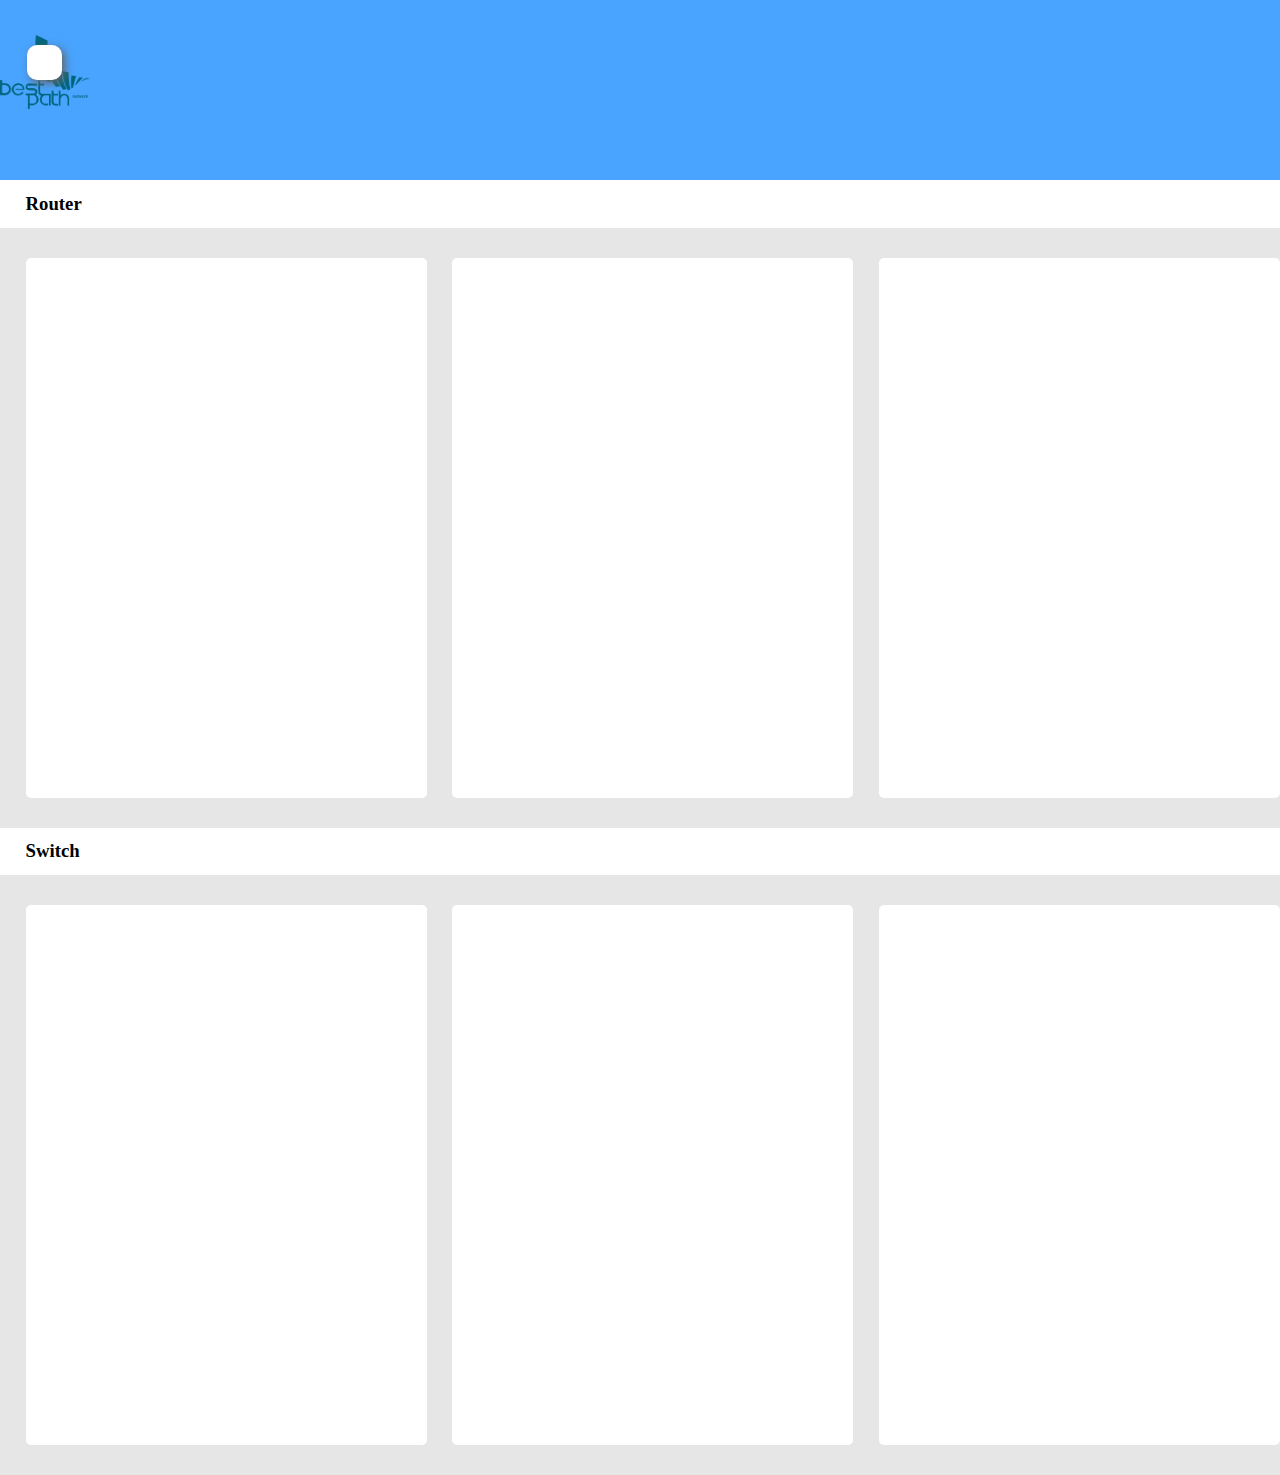
==== web inventory 2/bpn-main.html @ b63c3c87 "add inventory web" ====
<!DOCTYPE html>
<html>
    <head>
        <meta charset="utf-8">
        <meta name="viewport" content="width=device-width, initial-scale=1">
        <link rel="stylesheet" href="css/bpn-style.css">
    </head>
    <body>
<!-- side navigation ======================================================= -->
        <div class="sidenav sembunyi">
            <div class="close">
                <div class="tombol-close" onclick="gone()"></div>
            </div>
            <a href="#" class="goto pwd">Home</a>
            <a href="#" class="goto">Add/Delete</a>
            <a href="#" class="goto">Detail</a>
        </div>
<!-- ======================================================================== -->
<!-- tampilan utama ========================================================= -->
        <div class="main">
        <header class="nav">
            <div class="tombol-close show" onclick="show()"></div>
            <div class="logo">
                <img src="pic/logo-bpn.png" alt="logo" width="100%" class="logo">
                <div class="box"></div>
            </div>
        </header>
        <h3 class="nama-slide">Router</h3>
        <div class="slide">
            <div class="card">

            </div>
            <div class="card">

            </div>
            <div class="card">

            </div>
        </div>
        <h3 class="nama-slide">Switch</h3>
        <div class="slide">
            <div class="card">

            </div>
            <div class="card">

            </div>
            <div class="card">

            </div>
        </div>
        </div>
<!-- end of div tampilan utama ========================================== -->
        <script src="js/bpn-script.js"></script>
        <script src="js/database.js"></script>
    </body>
</html>
---- web inventory 2/css/bpn-style.css ----
/* Extra small devices (phones, 600px and down) */
@media only screen and (max-width: 600px) {
    .sidenav{
        width: 70%;
        box-shadow: 15px 0 20px 0 rgba(70, 70, 70, 0.5);
    }
    .main{margin-left: 0;width: 100%;}
    .nama-slide{margin: 3% 0 3% 0;}
    .nav{height: 20vh;}
    .separate{margin-left: 0;}
}
 
/* Small devices (portrait tablets and large phones, 600px and up) */
@media only screen and (min-width: 600px) {
    .sidenav{width: 20vw;}
    .nama-slide{margin: 1% 0 1% 0;}
    .nav{height: 20vh;}
    .separate{margin-left: 20vw;}
}

/* Medium devices (landscape tablets, 768px and up) */
@media only screen and (min-width: 768px) {
    .sidenav{width: 20vw;}
    .nama-slide{margin: 1% 0 1% 0;}
    .nav{height: 20vh;}
    .separate{margin-left: 20vw;}
}

/* Large devices (laptops/desktops, 992px and up) */
@media only screen and (min-width: 992px) {
    .sidenav{width: 20vw;}
    .nama-slide{margin: 1% 0 1% 0;}
    .nav{height: 20vh;}
    .separate{margin-left: 20vw;}
}

  /* Extra large devices (large laptops and desktops, 1200px and up) */
@media only screen and (min-width: 1200px) {
    .sidenav{width: 15vw;}
    .nama-slide{margin: 1% 0 1% 0;}
    .nav{height: 20vh;}
    .separate{margin-left: 15vw;}
}

.show{
    position: relative;
    left: 3vh;
    top: 5vh;
    box-shadow: 3px 3px 8px rgb(100, 100, 100);
}

body{
    width: 100vw;
    height: 100vh;
    background-color: white;
    margin: 0;
    display: flex;
}

.main{
    width: 100%;
    height: 150vh;
    background-color: white;
}

.nav{
    width: 100%;
    background-color: rgb(72, 164, 255);
}

.sidenav{
    height: 100vh;
    background-color: rgb(23, 129, 229);
    position: fixed;
    padding-top: 20px;
}

.sembunyi{display: none;}

.tampil{display: block;}

.close{
    width: 100%;
    height: 8vh;
    display: flex;
    justify-content: end;
}

.tombol-close{
    background-color: white;
    width: 35px;
    height: 35px;
    border-radius: 10px;
    margin-right: 10%;
}

.goto{
    display: block;
    margin-bottom: 3vh;
    text-decoration: none;
    color: white;
    height: 5vh;
    display: flex;
    align-items: center;
    padding-left: 8%;
    border-radius: 3px;
}

.goto:hover{
    font-weight: bold;
    padding-left: 12%;
    background-color: rgb(15, 110, 210);
}

.goto:active{
    font-weight: bold;
    padding-left: 10%;
    background-color: white;
    color: rgb(15, 110, 210);
}

.pwd{
    font-weight: bold;
    padding-left: 10%;
    background-color: rgb(15, 110, 210);
}

.pwd:hover{
    font-weight: bold;
    padding-left: 5%;
    background-color: rgb(23, 129, 229);
}

.pwd:active{
    background-color: white;
}

.slide{
    height: 600px;
    width: 100%;
    background-color: rgb(230, 230, 230);
    display: flex;
    align-items: center;
    justify-content: center;
}

.card{
    width: 500px;
    height: 90%;
    background-color: white;
    border-radius: 5px;
    display: block;
    margin-left: 2%;
}

.nama-slide{
    margin-left: 2%;
}

.logo{
    width: 10vh;
}
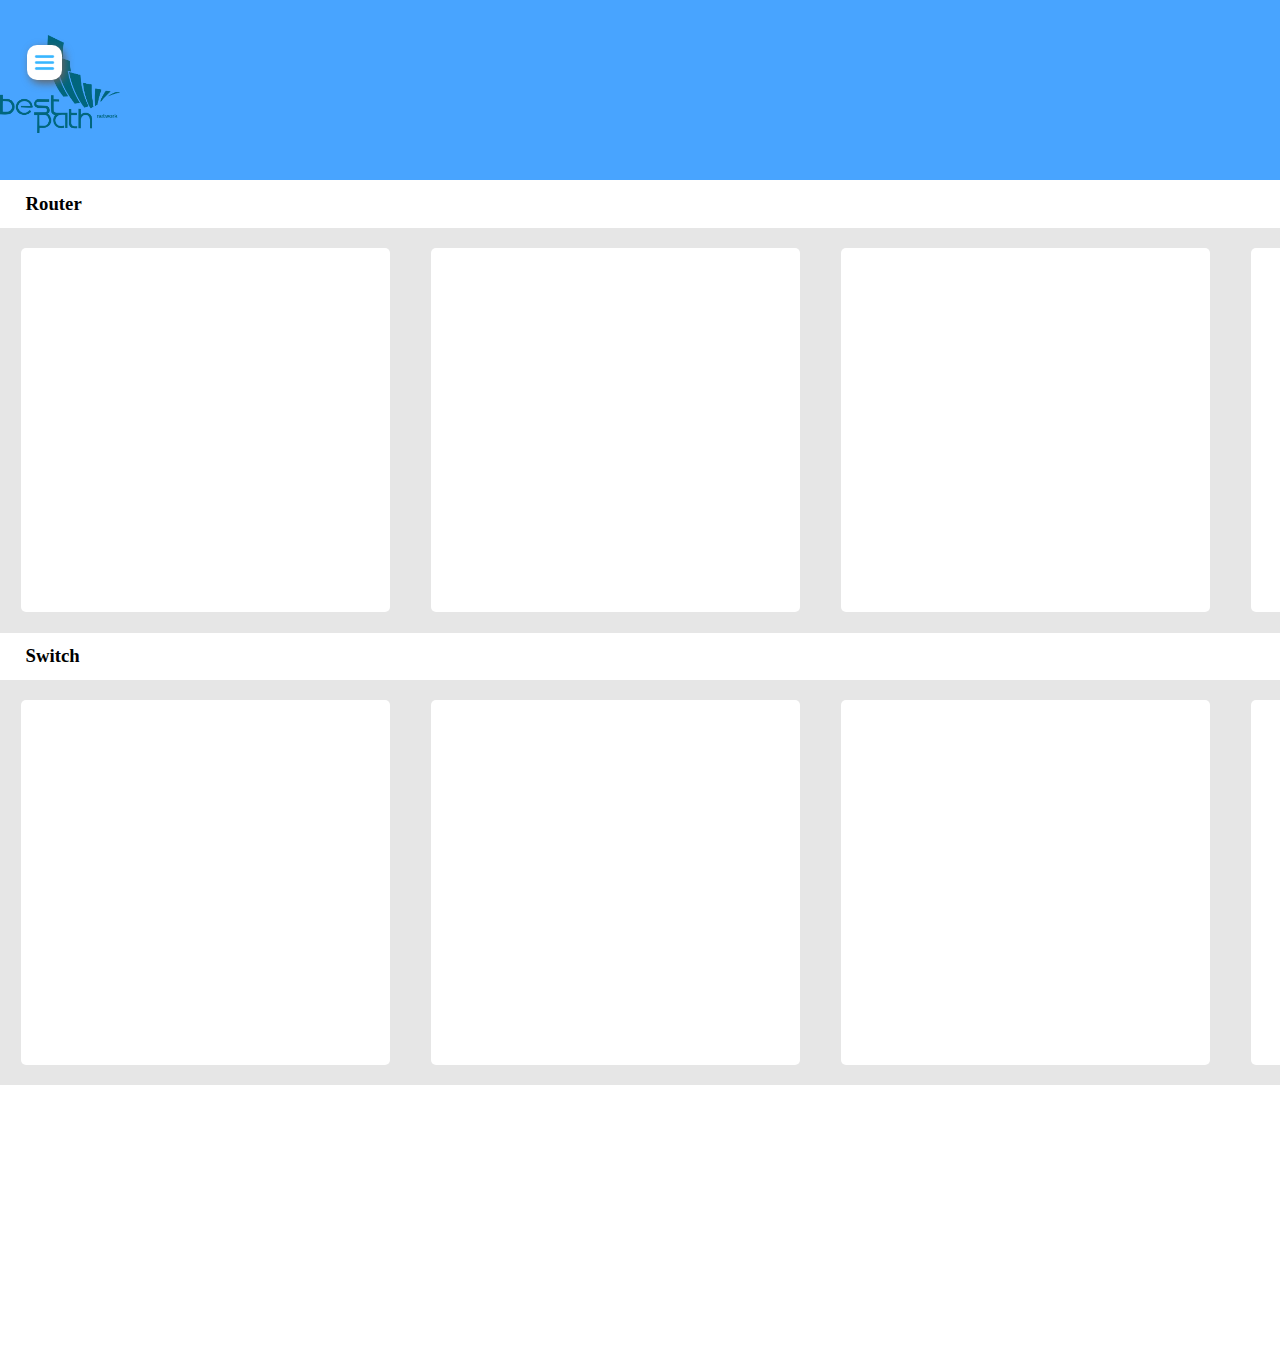
==== commit e32bac86: "Add files via upload" ====
--- a/web inventory 2/bpn-main.html
+++ b/web inventory 2/bpn-main.html
@@ -9,7 +9,11 @@
 <!-- side navigation ======================================================= -->
         <div class="sidenav sembunyi">
             <div class="close">
-                <div class="tombol-close" onclick="gone()"></div>
+                <div class="tombol-close" onclick="gone()">
+                    <div class="centered">
+                        <img src="pic/silang.png" alt="logo-silang" width="70%">
+                    </div>
+                </div>
             </div>
             <a href="#" class="goto pwd">Home</a>
             <a href="#" class="goto">Add/Delete</a>
@@ -17,9 +21,13 @@
         </div>
 <!-- ======================================================================== -->
 <!-- tampilan utama ========================================================= -->
-        <div class="main">
+        <div class="main lebar">
         <header class="nav">
-            <div class="tombol-close show" onclick="show()"></div>
+            <div class="tombol-close show" onclick="show()">
+                <div class="centered">
+                    <img src="pic/garis-3.png" alt="logo-garis-3" width="60%">
+                </div>
+            </div>
             <div class="logo">
                 <img src="pic/logo-bpn.png" alt="logo" width="100%" class="logo">
                 <div class="box"></div>
@@ -27,26 +35,42 @@
         </header>
         <h3 class="nama-slide">Router</h3>
         <div class="slide">
-            <div class="card">
+            <div class="slider">
+                <div class="card">
 
-            </div>
-            <div class="card">
-
-            </div>
-            <div class="card">
-
+                </div>
+                <div class="card">
+    
+                </div>
+                <div class="card">
+    
+                </div>
+                <div class="card">
+    
+                </div>
+                <div class="card">
+    
+                </div>
             </div>
         </div>
         <h3 class="nama-slide">Switch</h3>
         <div class="slide">
-            <div class="card">
+            <div class="slider">
+                <div class="card">
 
-            </div>
-            <div class="card">
-
-            </div>
-            <div class="card">
-
+                </div>
+                <div class="card">
+    
+                </div>
+                <div class="card">
+    
+                </div>
+                <div class="card">
+    
+                </div>
+                <div class="card">
+    
+                </div>
             </div>
         </div>
         </div>
--- a/web inventory 2/css/bpn-style.css
+++ b/web inventory 2/css/bpn-style.css
@@ -5,10 +5,11 @@
         width: 70%;
         box-shadow: 15px 0 20px 0 rgba(70, 70, 70, 0.5);
     }
-    .main{margin-left: 0;width: 100%;}
+    .main{margin-left: 0;width: 100vw;}
     .nama-slide{margin: 3% 0 3% 0;}
     .nav{height: 20vh;}
     .separate{margin-left: 0;}
+    .slide{height: 20%;}
 }
  
 /* Small devices (portrait tablets and large phones, 600px and up) */
@@ -16,7 +17,8 @@
     .sidenav{width: 20vw;}
     .nama-slide{margin: 1% 0 1% 0;}
     .nav{height: 20vh;}
-    .separate{margin-left: 20vw;}
+    .separate{margin-left: 20vw;width:80%;}
+    .slide{height: 30%;}
 }
 
 /* Medium devices (landscape tablets, 768px and up) */
@@ -24,7 +26,8 @@
     .sidenav{width: 20vw;}
     .nama-slide{margin: 1% 0 1% 0;}
     .nav{height: 20vh;}
-    .separate{margin-left: 20vw;}
+    .separate{margin-left: 20vw;width:80%;}
+    .slide{height: 30%;}
 }
 
 /* Large devices (laptops/desktops, 992px and up) */
@@ -32,7 +35,8 @@
     .sidenav{width: 20vw;}
     .nama-slide{margin: 1% 0 1% 0;}
     .nav{height: 20vh;}
-    .separate{margin-left: 20vw;}
+    .separate{margin-left: 20vw;width:80%;}
+    .slide{height: 30%;}
 }
 
   /* Extra large devices (large laptops and desktops, 1200px and up) */
@@ -40,7 +44,8 @@
     .sidenav{width: 15vw;}
     .nama-slide{margin: 1% 0 1% 0;}
     .nav{height: 20vh;}
-    .separate{margin-left: 15vw;}
+    .separate{margin-left: 15vw;width:85%;}
+    .slide{height: 30%;}
 }
 
 .show{
@@ -50,18 +55,27 @@
     box-shadow: 3px 3px 8px rgb(100, 100, 100);
 }
 
+.lebar{
+    width: 100%;
+}
+
 body{
-    width: 100vw;
+    width: 100%;
     height: 100vh;
     background-color: white;
     margin: 0;
     display: flex;
+    box-sizing: border-box;
+}
+
+body::-webkit-scrollbar{
+    display: none;
 }
 
 .main{
-    width: 100%;
-    height: 150vh;
+    height: 150%;
     background-color: white;
+    box-sizing: border-box;
 }
 
 .nav{
@@ -70,10 +84,11 @@
 }
 
 .sidenav{
-    height: 100vh;
+    height: 100%;
     background-color: rgb(23, 129, 229);
     position: fixed;
     padding-top: 20px;
+    box-sizing: border-box;
 }
 
 .sembunyi{display: none;}
@@ -93,11 +108,12 @@
     height: 35px;
     border-radius: 10px;
     margin-right: 10%;
+    padding: auto;
 }
 
 .goto{
     display: block;
-    margin-bottom: 3vh;
+    margin: 0 3% 3vh 3%;
     text-decoration: none;
     color: white;
     height: 5vh;
@@ -105,6 +121,7 @@
     align-items: center;
     padding-left: 8%;
     border-radius: 3px;
+    font-size: 90%;
 }
 
 .goto:hover{
@@ -128,7 +145,7 @@
 
 .pwd:hover{
     font-weight: bold;
-    padding-left: 5%;
+    padding-left: 8%;
     background-color: rgb(23, 129, 229);
 }
 
@@ -137,21 +154,26 @@
 }
 
 .slide{
-    height: 600px;
     width: 100%;
     background-color: rgb(230, 230, 230);
+    overflow: auto;
+}
+
+.slider{
+    height: 100%;
     display: flex;
     align-items: center;
     justify-content: center;
 }
 
 .card{
-    width: 500px;
+    /* card width disetting di js */
     height: 90%;
     background-color: white;
     border-radius: 5px;
     display: block;
-    margin-left: 2%;
+    margin-left: 1%;
+    margin-right: 1%;
 }
 
 .nama-slide{
@@ -159,5 +181,15 @@
 }
 
 .logo{
-    width: 10vh;
+    width: 120px;
+    box-sizing: border-box;
 }
+
+.centered{
+    width: 100%;
+    height: 100%;
+    display: flex;
+    justify-content: center;
+    align-items: center;
+    box-sizing: border-box;
+}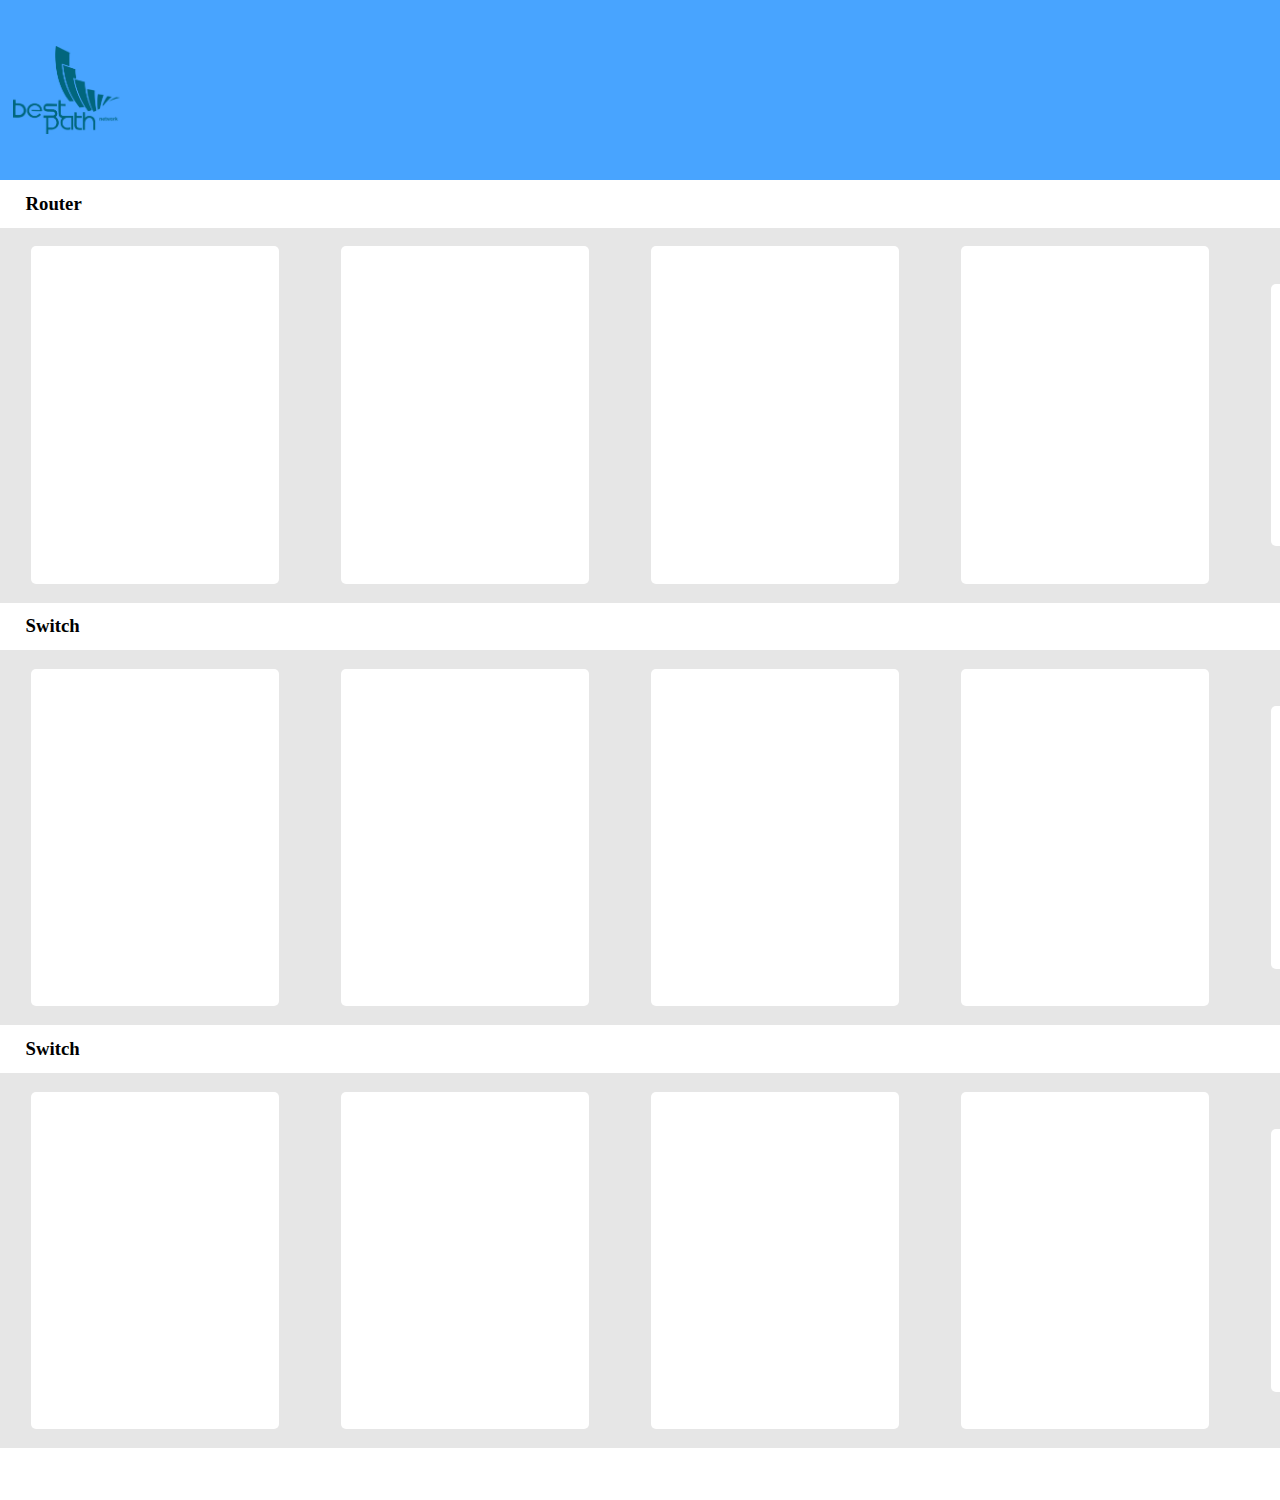
==== commit e57aa02a: "Add files via upload" ====
--- a/web inventory 2/bpn-main.html
+++ b/web inventory 2/bpn-main.html
@@ -16,26 +16,36 @@
                 </div>
             </div>
             <a href="#" class="goto pwd">Home</a>
-            <a href="#" class="goto">Add/Delete</a>
+            <a href="html/crud.html" class="goto">Add/Delete</a>
             <a href="#" class="goto">Detail</a>
         </div>
 <!-- ======================================================================== -->
 <!-- tampilan utama ========================================================= -->
         <div class="main lebar">
         <header class="nav">
-            <div class="tombol-close show" onclick="show()">
-                <div class="centered">
-                    <img src="pic/garis-3.png" alt="logo-garis-3" width="60%">
-                </div>
+            <div class="logo">
+                <img src="pic/logo-bpn.png" alt="logo" width="100%" >
             </div>
-            <div class="logo">
-                <img src="pic/logo-bpn.png" alt="logo" width="100%" class="logo">
-                <div class="box"></div>
-            </div>
+            <div class="box"></div>
         </header>
         <h3 class="nama-slide">Router</h3>
         <div class="slide">
             <div class="slider">
+                <div class="card pop">
+
+                </div>
+                <div class="card">
+    
+                </div>
+                <div class="card">
+    
+                </div>
+                <div class="card">
+    
+                </div>
+                <div class="card">
+    
+                </div>
                 <div class="card">
 
                 </div>
@@ -56,6 +66,56 @@
         <h3 class="nama-slide">Switch</h3>
         <div class="slide">
             <div class="slider">
+                <div class="card pop">
+
+                </div>
+                <div class="card">
+    
+                </div>
+                <div class="card">
+    
+                </div>
+                <div class="card">
+    
+                </div>
+                <div class="card">
+    
+                </div>
+                <div class="card">
+
+                </div>
+                <div class="card">
+    
+                </div>
+                <div class="card">
+    
+                </div>
+                <div class="card">
+    
+                </div>
+                <div class="card">
+    
+                </div>
+            </div>
+        </div>
+        <h3 class="nama-slide">Switch</h3>
+        <div class="slide">
+            <div class="slider">
+                <div class="card pop">
+
+                </div>
+                <div class="card">
+    
+                </div>
+                <div class="card">
+    
+                </div>
+                <div class="card">
+    
+                </div>
+                <div class="card">
+    
+                </div>
                 <div class="card">
 
                 </div>
--- a/web inventory 2/css/bpn-style.css
+++ b/web inventory 2/css/bpn-style.css
@@ -10,6 +10,7 @@
     .nav{height: 20vh;}
     .separate{margin-left: 0;}
     .slide{height: 20%;}
+    .logo{display: none;}
 }
  
 /* Small devices (portrait tablets and large phones, 600px and up) */
@@ -18,7 +19,8 @@
     .nama-slide{margin: 1% 0 1% 0;}
     .nav{height: 20vh;}
     .separate{margin-left: 20vw;width:80%;}
-    .slide{height: 30%;}
+    .slide{height: 25%;}
+    .logo{display: flex;}
 }
 
 /* Medium devices (landscape tablets, 768px and up) */
@@ -27,7 +29,8 @@
     .nama-slide{margin: 1% 0 1% 0;}
     .nav{height: 20vh;}
     .separate{margin-left: 20vw;width:80%;}
-    .slide{height: 30%;}
+    .slide{height: 25%;}
+    .logo{display: flex;}
 }
 
 /* Large devices (laptops/desktops, 992px and up) */
@@ -36,7 +39,8 @@
     .nama-slide{margin: 1% 0 1% 0;}
     .nav{height: 20vh;}
     .separate{margin-left: 20vw;width:80%;}
-    .slide{height: 30%;}
+    .slide{height: 25%;}
+    .logo{display: flex;}
 }
 
   /* Extra large devices (large laptops and desktops, 1200px and up) */
@@ -45,13 +49,12 @@
     .nama-slide{margin: 1% 0 1% 0;}
     .nav{height: 20vh;}
     .separate{margin-left: 15vw;width:85%;}
-    .slide{height: 30%;}
+    .slide{height: 25%;}
+    .logo{display: flex;}
 }
 
 .show{
-    position: relative;
-    left: 3vh;
-    top: 5vh;
+    margin: 2% 0 0 2%;
     box-shadow: 3px 3px 8px rgb(100, 100, 100);
 }
 
@@ -73,7 +76,6 @@
 }
 
 .main{
-    height: 150%;
     background-color: white;
     box-sizing: border-box;
 }
@@ -157,6 +159,7 @@
     width: 100%;
     background-color: rgb(230, 230, 230);
     overflow: auto;
+    height: 25%;
 }
 
 .slider{
@@ -168,7 +171,7 @@
 
 .card{
     /* card width disetting di js */
-    height: 90%;
+    height: 70%;
     background-color: white;
     border-radius: 5px;
     display: block;
@@ -176,6 +179,10 @@
     margin-right: 1%;
 }
 
+.pop{
+    height: 90%;
+}
+
 .nama-slide{
     margin-left: 2%;
 }
@@ -183,6 +190,9 @@
 .logo{
     width: 120px;
     box-sizing: border-box;
+    align-items: center;
+    padding: 2% 0 2% 1%;
+    height: 100%;
 }
 
 .centered{
